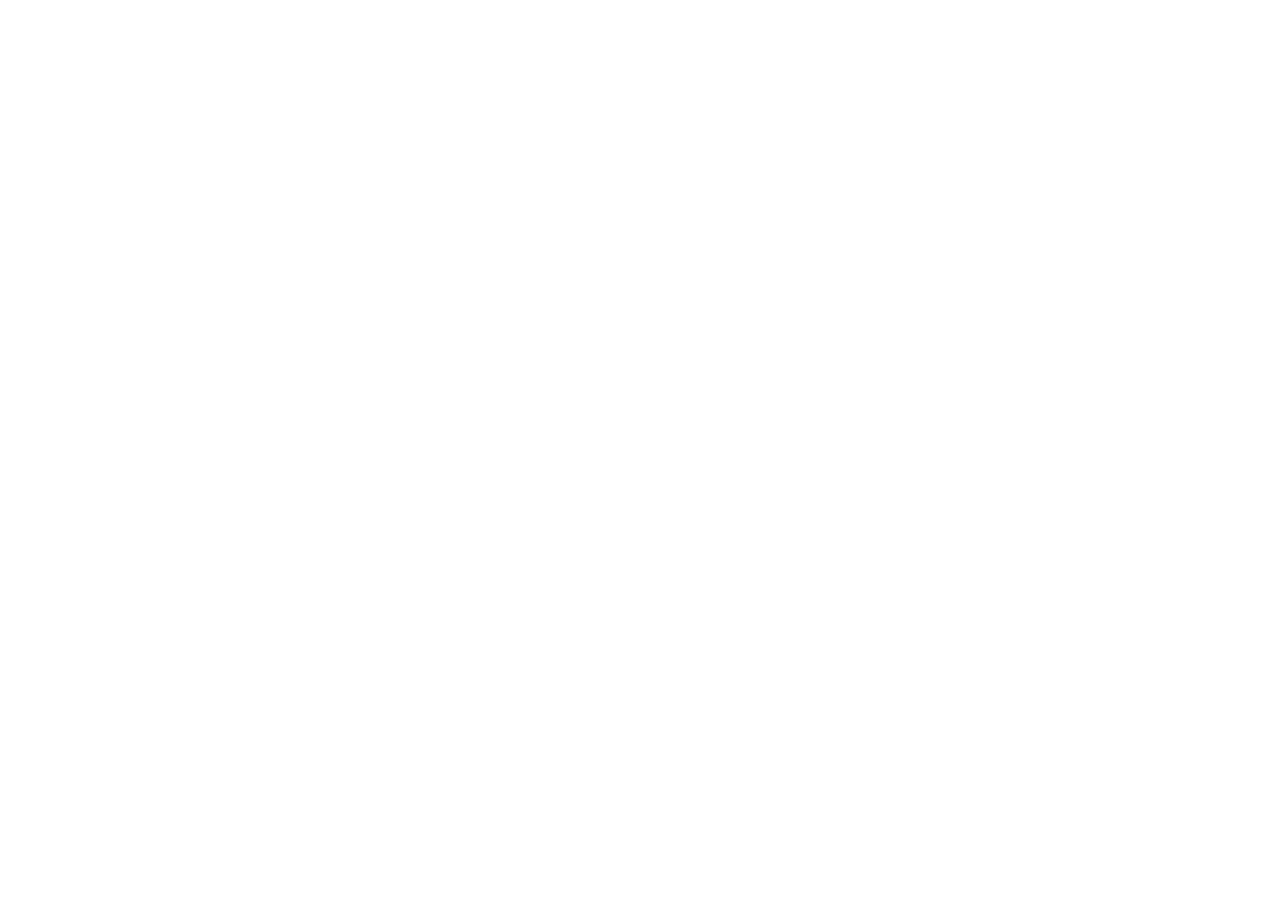
==== Output/www/index.html @ efb309db "WebUI(ADD) Graph.js" ====
<!doctype html>
<html lang="en">
<head>
  <meta charset="utf-8" />
  <meta name="viewport" content="width=device-width, initial-scale=1">
  <title>Enviriot WebUI</title>
  <link rel="stylesheet" href="./index.css">
  <script src="./lib/wsBond.js" type="module"></script>
  <script src="./components/text.js" type="module"></script>
  <script src="./components/button.js" type="module"></script>
  <script src="./components/graph.js" type="module"></script>
</head>
<body>
  <!--
  <x13-text value="text1" data-bg_color="/export/t1_color" data-fg_color="/export/b2_text" data-fg_color.color="-50:#0000FF;-25:#FF8000;50:#FF0000"></x13-text>
  <x13-button data-value='/export/t1'>Button1</x13-button>
  <x13-text data-value="/export/b2_text" data-value.format="0.0 km&sol;h" fg_color="#40FF40"></x13-text>
  <x13-button data-value='/export/t2'><x13-text value="✔" data-fg_color='/export/t2' data-fg_color.color="false:#0000FF;true:#FF0000"></x13-text></x13-button>

  <x13-text data-bg_color="/export/t1_color" data-value="/export/b2_text" data-value.format="0.00 km&sol;h" data-fg_color.color="-50:#0000FF;0:#00FF00;50:#FF0000"></x13-text>
      -->
  <x13-graph data-apple="/export/gr/v1" data-orange="/export/gr/v2" style="height:400px;"></x13-graph>
  <x13-graph data-ibm="/export/gr/v2" data-intel="/export/gr/v1" style="height:400px;"></x13-graph>
</body>
</html>
---- Output/www/index.css ----
/* css */
* {
  box-sizing:border-box;
}

x13-text {
  display: block;
  border: 1px groove lightgray;
  padding: 5px 1.5em;
  text-align: center;
}
x13-graph{
  display:block;
}
.card {
  float:left;
  display:inline;
  background-color: papayawhip;
  padding: 0px 1em 15px 1em;
  margin: 2em;
  border-radius:15px;
}
  .card > p {
    float:none;
    font-size: 20px;
    text-align: center;
  }
  .card > div {
    float:none;
    display:block;
    background-color: white;
  }
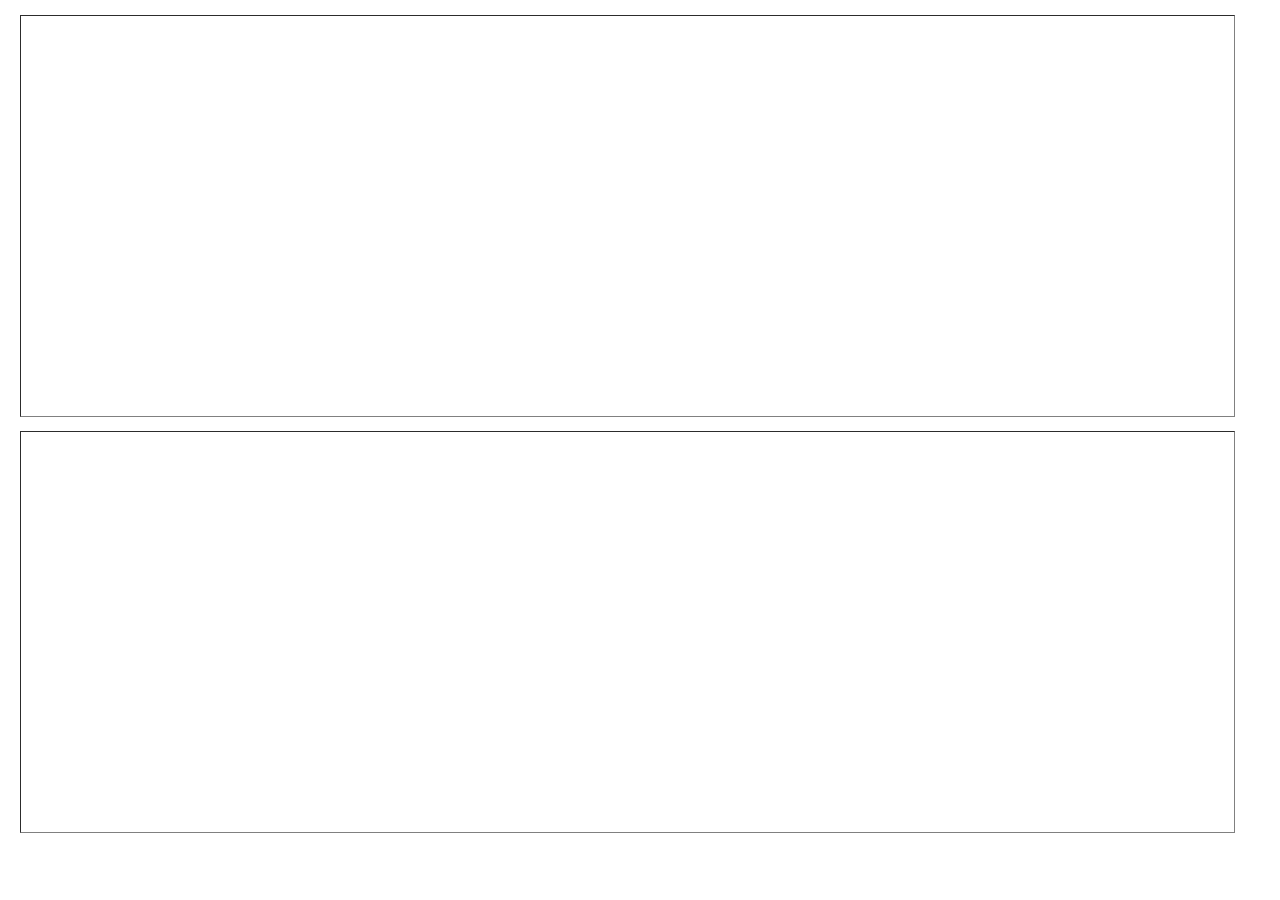
==== commit 11b47329: "WebUI(CHG) AQuery Get(/api/arch04?p=<array of topcs>&b=<range begin>&c=<counter>[&e=<range end>] )" ====
--- a/Output/www/index.html
+++ b/Output/www/index.html
@@ -19,7 +19,7 @@
 
   <x13-text data-bg_color="/export/t1_color" data-value="/export/b2_text" data-value.format="0.00 km&sol;h" data-fg_color.color="-50:#0000FF;0:#00FF00;50:#FF0000"></x13-text>
       -->
-  <x13-graph data-apple="/export/gr/v1" data-orange="/export/gr/v2" style="height:400px;"></x13-graph>
-  <x13-graph data-ibm="/export/gr/v2" data-intel="/export/gr/v1" style="height:400px;"></x13-graph>
+  <x13-graph data-pv="/Public/UPS/VPv" data-net="/Public/UPS/VNet" data-batt="/Public/UPS/VBatt" style="height:400px;"></x13-graph>
+  <x13-graph data-pv="/Public/UPS/WPv" data-net="/Public/UPS/WNet" data-batt="/Public/UPS/WBatt" data-load="/Public/UPS/WLoad" style="height:400px;"></x13-graph>
 </body>
-</html>
+  </html>
--- a/Output/www/index.css
+++ b/Output/www/index.css
@@ -1,32 +1,63 @@
 /* css */
-* {
-  box-sizing:border-box;
+.header {
+  display: flex;
+  gap: 1em;
+  width: 96%;
+  margin: 0 3% 15px 1%;
+  outline: thin inset gray;
+  padding: 7px;
 }
+
+.card {
+  display: inline-block;
+  background-color: papayawhip;
+  padding: 5px 1em 15px 1em;
+  border-radius: 15px;
+  min-width: 180px;
+}
+
+  .card > p {
+    font-size: 20px;
+    margin: 0px 0px 5px 0px;
+    text-align: center;
+  }
+
+  .card > div {
+    display: grid;
+    background-color: white;
+  }
+
+x13-graph {
+  display: flex;
+  width: 96%;
+  margin: 1em 3% 1em 1%;
+  outline: thin inset gray;
+}
+
+x13-signal {
+  display: block;
+  height: 24px;
+  padding: 3px 0.5em 3px 1em;
+  outline: thin groove lightgray;
+}
+
+  x13-signal > label {
+    display: block;
+    float: left;
+    margin: 3px 15px 3px 0px;
+  }
+
+  x13-signal > span {
+    display: block;
+    float: right;
+    border-radius: 12px;
+    width: 24px;
+    height: 24px;
+  }
 
 x13-text {
   display: block;
-  border: 1px groove lightgray;
-  padding: 5px 1.5em;
+  outline: thin groove lightgray;
+  padding: 6px 1.5em;
   text-align: center;
 }
-x13-graph{
-  display:block;
-}
-.card {
-  float:left;
-  display:inline;
-  background-color: papayawhip;
-  padding: 0px 1em 15px 1em;
-  margin: 2em;
-  border-radius:15px;
-}
-  .card > p {
-    float:none;
-    font-size: 20px;
-    text-align: center;
-  }
-  .card > div {
-    float:none;
-    display:block;
-    background-color: white;
-  }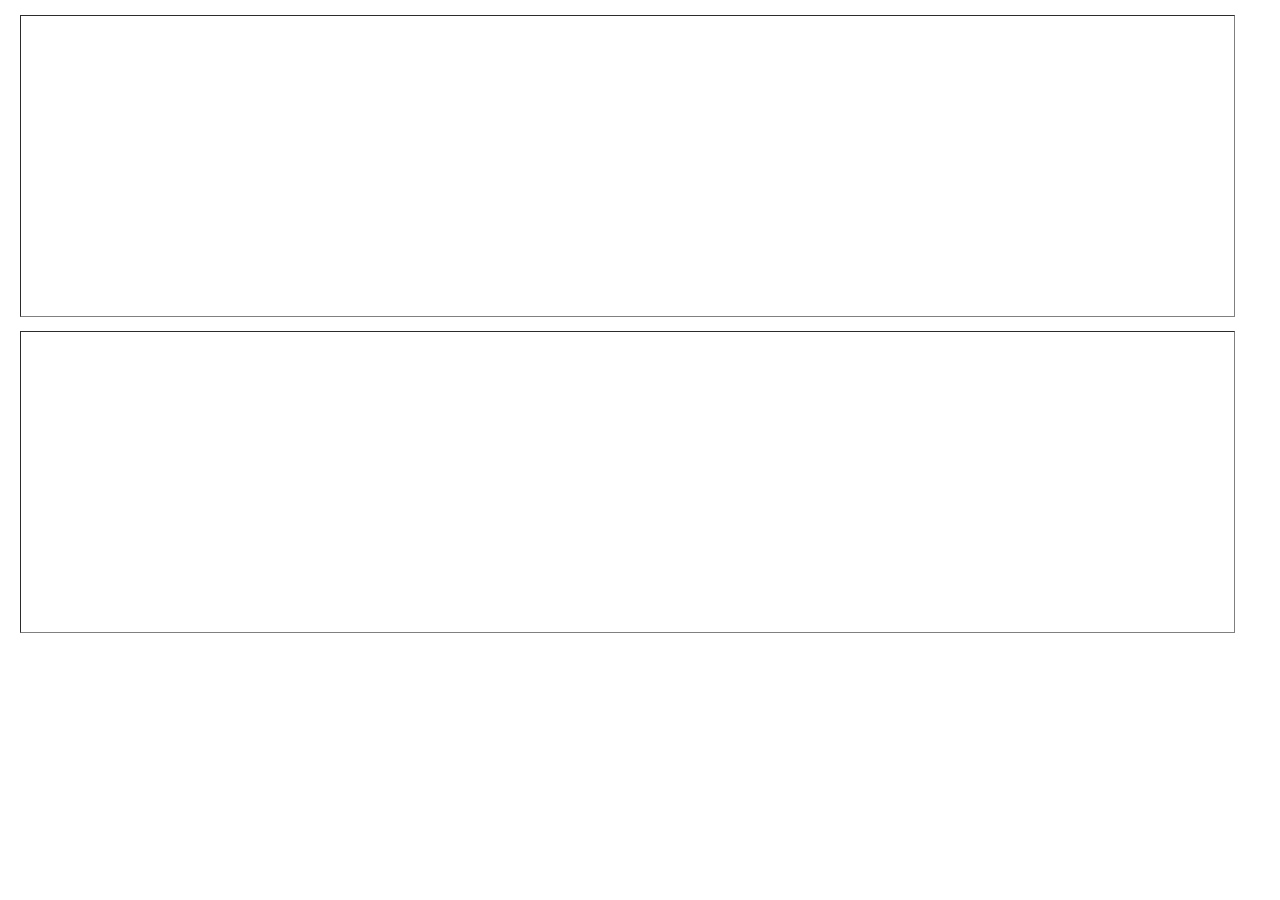
==== commit cc2efe92: "WebUI\Graph.js(ADD) parameter - ylabel, y2label, title" ====
--- a/Output/www/index.html
+++ b/Output/www/index.html
@@ -19,7 +19,14 @@
 
   <x13-text data-bg_color="/export/t1_color" data-value="/export/b2_text" data-value.format="0.00 km&sol;h" data-fg_color.color="-50:#0000FF;0:#00FF00;50:#FF0000"></x13-text>
       -->
-  <x13-graph data-pv="/Public/UPS/VPv" data-net="/Public/UPS/VNet" data-batt="/Public/UPS/VBatt" style="height:400px;"></x13-graph>
-  <x13-graph data-pv="/Public/UPS/WPv" data-net="/Public/UPS/WNet" data-batt="/Public/UPS/WBatt" data-load="/Public/UPS/WLoad" style="height:400px;"></x13-graph>
+  <x13-graph style="height:300px;" title="Напряжение" ylabel="V" y2label="V"
+             data-pv.y2="/Public/UPS/VPv" 
+             data-net.y2="/Public/UPS/VNet" 
+             data-batt="/Public/UPS/VBatt" ></x13-graph>
+  <x13-graph style="height:300px;" title="Мощность" ylabel="W" y2label="Lux"
+             data-pv="/Public/UPS/WPv" 
+             data-net="/Public/UPS/WNet" 
+             data-intesity.y2="/Public/Outdoor/osSens_I" 
+             data-load="/Public/UPS/WLoad" ></x13-graph>
 </body>
   </html>
--- a/Output/www/index.css
+++ b/Output/www/index.css
@@ -28,10 +28,97 @@
   }
 
 x13-graph {
-  display: flex;
+  display: block;
   width: 96%;
   margin: 1em 3% 1em 1%;
   outline: thin inset gray;
+}
+
+.dygraph-legend {
+  position: absolute;
+  font-size: 14px;
+  z-index: 10;
+  width: 250px; /* labelsDivWidth */
+  /*
+  dygraphs determines these based on the presence of chart labels.
+  It might make more sense to create a wrapper div around the chart proper.
+  top: 0px;
+  right: 2px;
+  */
+  background: white;
+  line-height: normal;
+  text-align: center;
+  overflow: hidden;
+}
+
+/* styles for a solid line in the legend */
+.dygraph-legend-line {
+  display: inline-block;
+  position: relative;
+  bottom: .5ex;
+  text-align:left;
+  padding-left: 1em;
+  height: 1px;
+  border-bottom-width: 2px;
+  border-bottom-style: solid;
+
+  /* border-bottom-color is set based on the series color */
+}
+
+/* styles for a dashed line in the legend, e.g. when strokePattern is set */
+.dygraph-legend-dash {
+  display: inline-block;
+  position: relative;
+  bottom: .5ex;
+  height: 1px;
+  border-bottom-width: 2px;
+  border-bottom-style: solid;
+  /* border-bottom-color is set based on the series color */
+  /* margin-right is set based on the stroke pattern */
+  /* padding-left is set based on the stroke pattern */
+}
+
+.dygraph-axis-label {
+  /* position: absolute; */
+  /* font-size: 14px; */
+  z-index: 10;
+  line-height: normal;
+  overflow: hidden;
+  color: black; /* replaces old axisLabelColor option */
+}
+
+.dygraph-title {
+  font-weight: bold;
+  z-index: 10;
+  text-align: center;
+  /* font-size: based on titleHeight option */
+}
+
+.dygraph-xlabel {
+  text-align: center;
+  /* font-size: based on xLabelHeight option */
+}
+
+/* For y-axis label */
+.dygraph-label-rotate-left {
+  text-align: center;
+  /* See http://caniuse.com/#feat=transforms2d */
+  transform: rotate(90deg);
+  -webkit-transform: rotate(90deg);
+  -moz-transform: rotate(90deg);
+  -o-transform: rotate(90deg);
+  -ms-transform: rotate(90deg);
+}
+
+/* For y2-axis label */
+.dygraph-label-rotate-right {
+  text-align: center;
+  /* See http://caniuse.com/#feat=transforms2d */
+  transform: rotate(-90deg);
+  -webkit-transform: rotate(-90deg);
+  -moz-transform: rotate(-90deg);
+  -o-transform: rotate(-90deg);
+  -ms-transform: rotate(-90deg);
 }
 
 x13-signal {
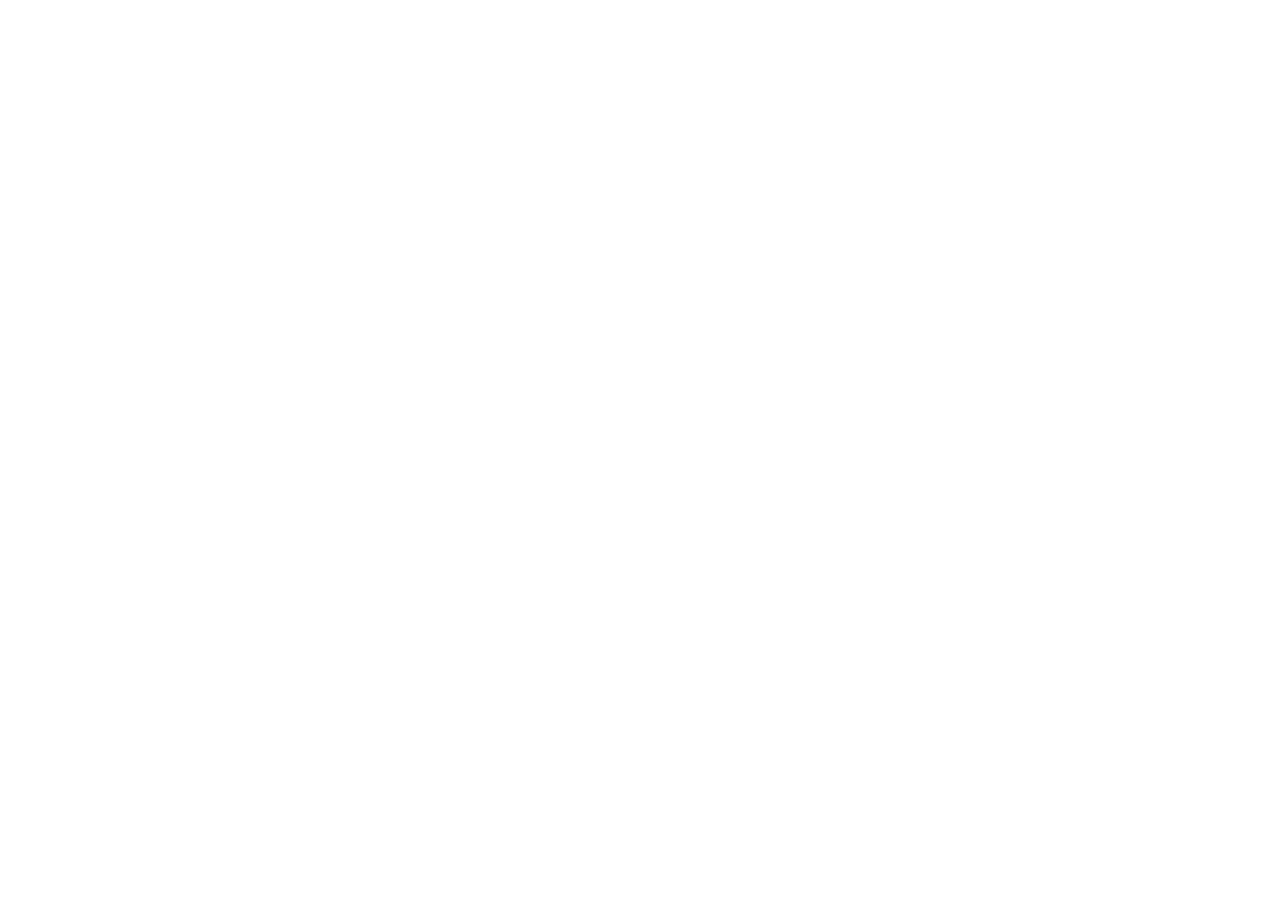
==== commit 5c576a9c: "WebUI(CHG) wsBond.js subscribe masks(+, #)" ====
--- a/Output/www/index.html
+++ b/Output/www/index.html
@@ -6,27 +6,9 @@
   <title>Enviriot WebUI</title>
   <link rel="stylesheet" href="./index.css">
   <script src="./lib/wsBond.js" type="module"></script>
-  <script src="./components/text.js" type="module"></script>
-  <script src="./components/button.js" type="module"></script>
-  <script src="./components/graph.js" type="module"></script>
+  <script src="./components/calender.js" type="module"></script>
 </head>
 <body>
-  <!--
-  <x13-text value="text1" data-bg_color="/export/t1_color" data-fg_color="/export/b2_text" data-fg_color.color="-50:#0000FF;-25:#FF8000;50:#FF0000"></x13-text>
-  <x13-button data-value='/export/t1'>Button1</x13-button>
-  <x13-text data-value="/export/b2_text" data-value.format="0.0 km&sol;h" fg_color="#40FF40"></x13-text>
-  <x13-button data-value='/export/t2'><x13-text value="✔" data-fg_color='/export/t2' data-fg_color.color="false:#0000FF;true:#FF0000"></x13-text></x13-button>
-
-  <x13-text data-bg_color="/export/t1_color" data-value="/export/b2_text" data-value.format="0.00 km&sol;h" data-fg_color.color="-50:#0000FF;0:#00FF00;50:#FF0000"></x13-text>
-      -->
-  <x13-graph style="height:300px;" title="Напряжение" ylabel="V" y2label="V"
-             data-pv.y2="/Public/UPS/VPv" 
-             data-net.y2="/Public/UPS/VNet" 
-             data-batt="/Public/UPS/VBatt" ></x13-graph>
-  <x13-graph style="height:300px;" title="Мощность" ylabel="W" y2label="Lux"
-             data-pv="/Public/UPS/WPv" 
-             data-net="/Public/UPS/WNet" 
-             data-intesity.y2="/Public/Outdoor/osSens_I" 
-             data-load="/Public/UPS/WLoad" ></x13-graph>
+  <x13-calender data-value="/export/Calender/#"></x13-calender>
 </body>
-  </html>
+</html>
--- a/Output/www/index.css
+++ b/Output/www/index.css
@@ -2,19 +2,39 @@
 .header {
   display: flex;
   gap: 1em;
-  width: 96%;
-  margin: 0 3% 15px 1%;
-  outline: thin inset gray;
-  padding: 7px;
+  width: 98%;
+  margin: 0 1% 15px 1%;
+  /*outline: thin inset gray;
+  padding: 7px;*/
+}
+
+a.aButton {
+  display: inline-block;
+  background-color: papayawhip;
+  padding: 5px 1em 5px 1em;
+  border-radius: 15px;
+  min-width: 100px;
+  font-size: 20px;
+  margin: 0px 0px 0px 0px;
+  text-align: center;
+  text-decoration: none;
 }
 
 .card {
   display: inline-block;
   background-color: papayawhip;
-  padding: 5px 1em 15px 1em;
+  padding: 5px 15px 15px 15px;
   border-radius: 15px;
-  min-width: 180px;
+  min-width: 100px;
 }
+
+  .card > a {
+    display: block;
+    font-size: 20px;
+    margin: 0px 0px 5px 0px;
+    text-align: center;
+    text-decoration: none;
+  }
 
   .card > p {
     font-size: 20px;
@@ -29,16 +49,16 @@
 
 x13-graph {
   display: block;
-  width: 96%;
-  margin: 1em 3% 1em 1%;
-  outline: thin inset gray;
+  width: 98%;
+  margin: 1em 1% 1em 1%;
+  /*outline: thin inset gray;*/
 }
 
 .dygraph-legend {
   position: absolute;
   font-size: 14px;
   z-index: 10;
-  width: 250px; /* labelsDivWidth */
+  width: 400px; /* labelsDivWidth */
   /*
   dygraphs determines these based on the presence of chart labels.
   It might make more sense to create a wrapper div around the chart proper.
@@ -47,7 +67,7 @@
   */
   background: white;
   line-height: normal;
-  text-align: center;
+  text-align: left;
   overflow: hidden;
 }
 
@@ -56,12 +76,11 @@
   display: inline-block;
   position: relative;
   bottom: .5ex;
-  text-align:left;
+  text-align: left;
   padding-left: 1em;
   height: 1px;
   border-bottom-width: 2px;
   border-bottom-style: solid;
-
   /* border-bottom-color is set based on the series color */
 }
 
@@ -124,8 +143,8 @@
 x13-signal {
   display: block;
   height: 24px;
-  padding: 3px 0.5em 3px 1em;
-  outline: thin groove lightgray;
+  padding: 0px 0.5em 0px 1em;
+  /*outline: thin groove lightgray;*/
 }
 
   x13-signal > label {
@@ -144,7 +163,33 @@
 
 x13-text {
   display: block;
-  outline: thin groove lightgray;
-  padding: 6px 1.5em;
+  padding: 3px 1.5em;
   text-align: center;
 }
+
+x13-wheather {
+  height: 40vh;
+  display: block;
+}
+
+  x13-wheather > div {
+    width: 98%;
+    display: block;
+  }
+
+    x13-wheather > div.wh_top {
+      gap: 0;
+      margin: 0 0 5px 0;
+      height: 20px;
+      display: flex;
+      width: 98%;
+    }
+
+  x13-wheather div.wh_top > div {
+    width: 10%;
+    text-align: center;
+  }
+
+  x13-wheather div.wh_top > :first-child, x13-wheather div.wh_top > :last-child {
+    width: 45%;
+  }
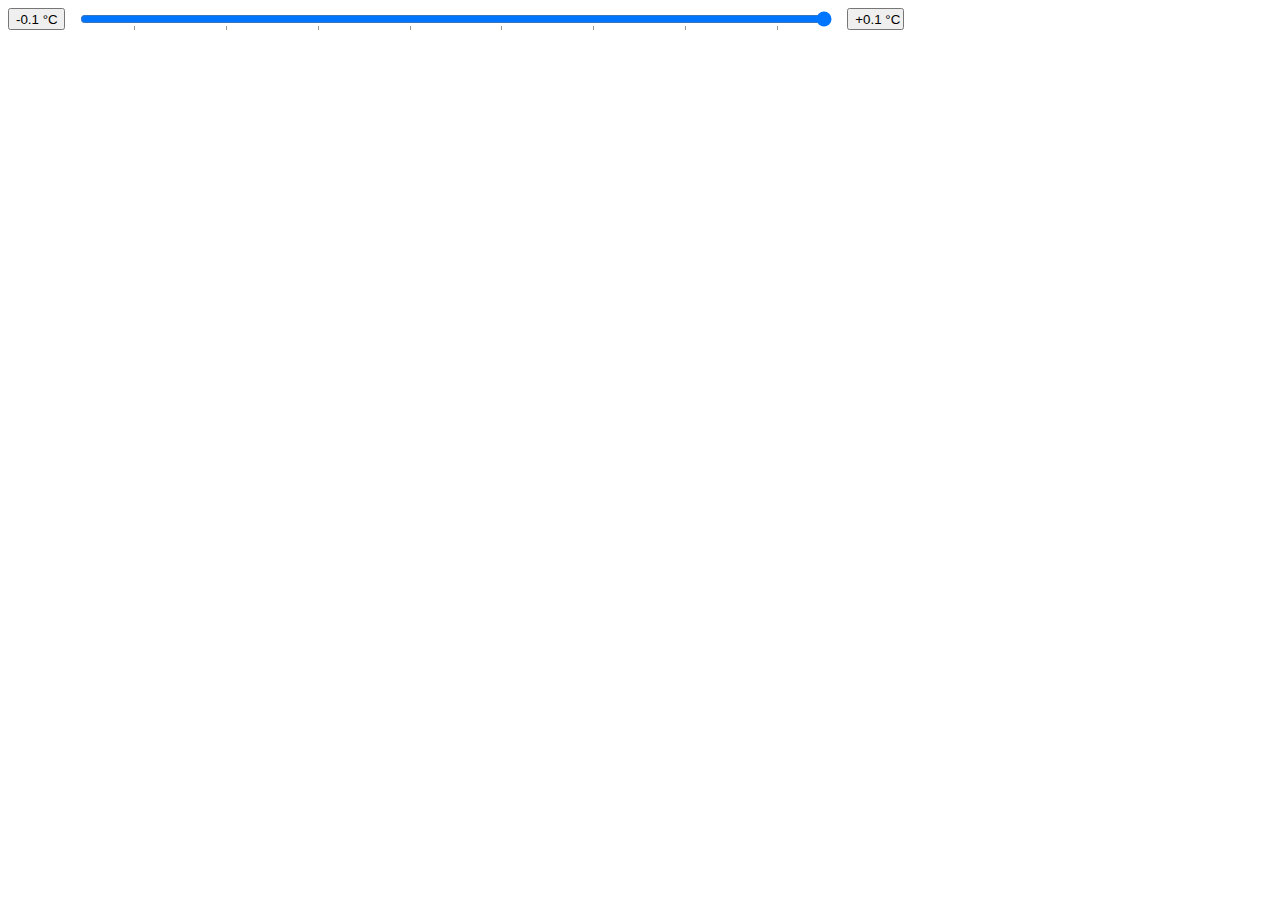
==== commit d4226c0d: "range.js(CHG) add format" ====
--- a/Output/www/index.html
+++ b/Output/www/index.html
@@ -6,9 +6,9 @@
   <title>Enviriot WebUI</title>
   <link rel="stylesheet" href="./index.css">
   <script src="./lib/wsBond.js" type="module"></script>
-  <script src="./components/calender.js" type="module"></script>
+  <script src="./components/range.js" type="module"></script>
 </head>
 <body>
-  <x13-calender data-value="/export/Calender/#"></x13-calender>
+  <x13-range data-value="/export/set" format="0.0 °C" min="20.5" max="28.5" data-actual="/export/value" style="width:70vw;"></x13-range>
 </body>
 </html>
--- a/Output/www/index.css
+++ b/Output/www/index.css
@@ -45,6 +45,135 @@
   .card > div {
     display: grid;
     background-color: white;
+  }
+
+.bLink {
+  display: block;
+  min-width: 16mm;
+  min-height: 12mm;
+  border-radius: 20%;
+  text-align: center;
+  font-size: 10mm;
+  text-decoration: none;
+}
+
+x13-button, x13-checkbox {
+  display: block;
+  min-width: 16mm;
+  min-height: 12mm;
+  border-radius: 20%;
+  text-align: center;
+  font-size: 10mm;
+}
+
+x13-calender {
+  margin-top: 1vh;
+  display: flex;
+}
+
+  x13-calender div.calender {
+    display: inline-grid;
+    grid-template-columns: 3.5vw repeat(15, 2.5vw);
+    grid-template-rows: repeat(8, auto);
+    width: 41vw;
+  }
+
+x13-cal-day {
+  background-color: #E8F0FF;
+  display: grid;
+  grid-template-columns: 0.7vw 1.1vw 0.7vw;
+}
+
+  x13-cal-day > div:first-child {
+    width: 0.5vw;
+    height: 0.5vw;
+    background-color: transparent;
+    border-radius: 50%;
+    margin: auto 0 auto 0.2vw;
+  }
+
+  x13-cal-day > span {
+    text-align: center;
+    font-size: 1vw;
+  }
+
+  x13-cal-day > div:last-child {
+    width: 0.25vw;
+    background-color: transparent;
+    margin-right: 0.45vw;
+  }
+
+  x13-cal-day.odd {
+    background-color: #F0FFF0;
+  }
+
+  x13-cal-day.month {
+    font-weight: bold;
+    padding: 0 0 5px 0;
+  }
+
+  x13-cal-day.week {
+    font-weight: bold;
+    background-color: #FFFFFF;
+  }
+
+  x13-cal-day.today {
+    font-weight: 900;
+    background-color: #4CBB17;
+  }
+
+  x13-cal-day.holidays {
+    color: red;
+  }
+
+  x13-cal-day.scool > div:last-child {
+    background-color: #07737A;
+  }
+
+  x13-cal-day.info > div:first-child {
+    background-color: #90FB90;
+  }
+
+x13-calender div.events {
+  display: inline-grid;
+  grid-auto-flow: column;
+  grid-template-columns: 29vw 29vw;
+  grid-template-rows: repeat(8, auto);
+  width: 59vw;
+}
+
+
+x13-cal-evnt {
+  font-size: 1vw;
+  margin: 0 0 0 1vw;
+  background-color: aliceblue;
+  display: grid;
+  gap: 0 0.25vw;
+  grid-template-columns: 1vw 5vw 16vw 5vw;
+}
+
+  x13-cal-evnt > div {
+    border-radius: 50%;
+    width: 0.5vw;
+    height: 0.5vw;
+    margin: auto 0;
+    background-color: lightgray;
+  }
+
+  x13-cal-evnt.today {
+    font-weight: 900;
+  }
+
+  x13-cal-evnt.holidays > div {
+    background-color: red;
+  }
+
+  x13-cal-evnt.scool > div {
+    background-color: #07737A;
+  }
+
+  x13-cal-evnt.info > div {
+    background-color: #90FB90;
   }
 
 x13-graph {
@@ -140,6 +269,17 @@
   -ms-transform: rotate(-90deg);
 }
 
+x13-range {
+  display: block;
+}
+
+x13-range input[type=range] {
+}
+
+x13-range progress {
+  accent-color: #C0C0FF;
+}
+
 x13-signal {
   display: block;
   height: 24px;
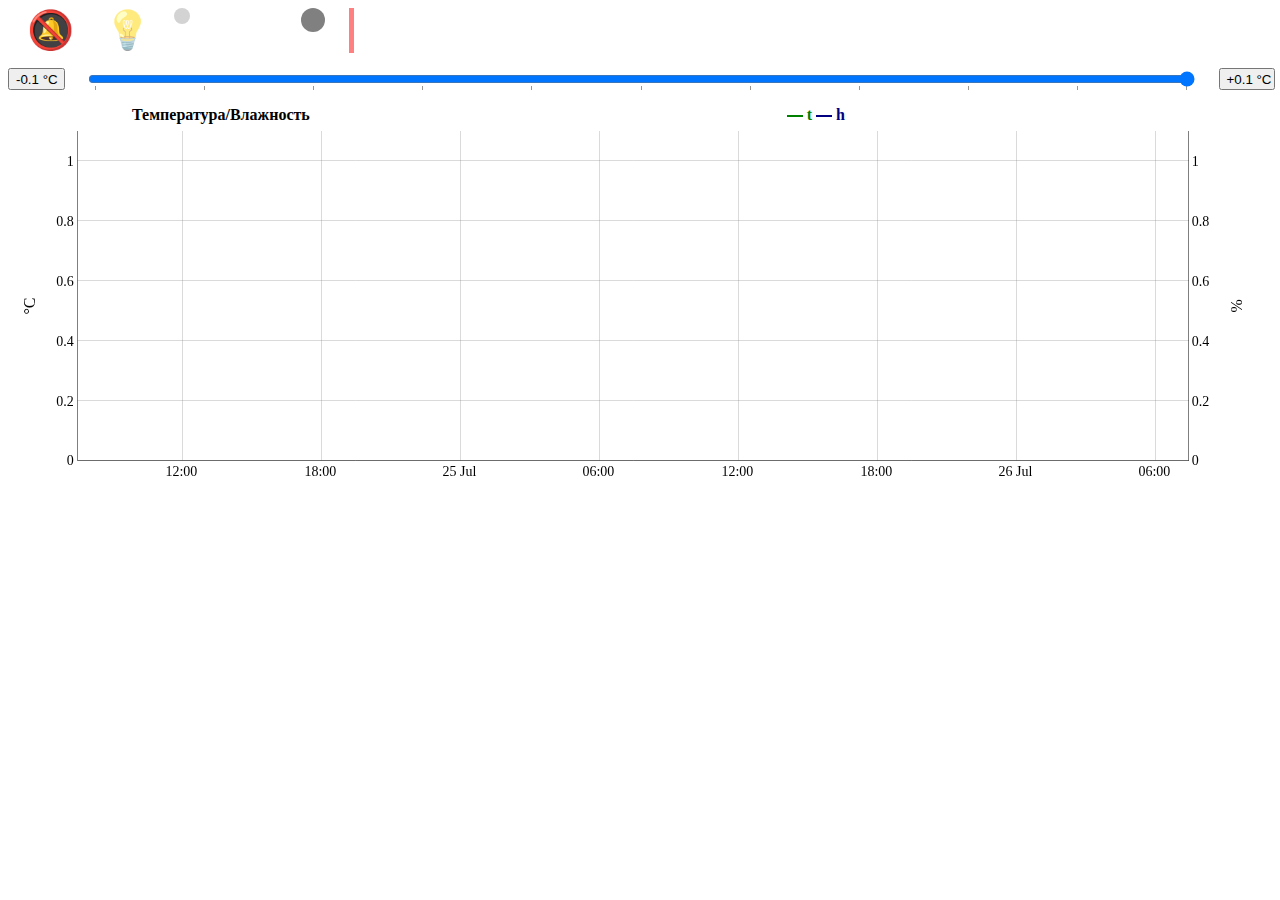
==== commit 91630a60: "WebUI(ADD) demo" ====
--- a/Output/www/index.html
+++ b/Output/www/index.html
@@ -5,10 +5,29 @@
   <meta name="viewport" content="width=device-width, initial-scale=1">
   <title>Enviriot WebUI</title>
   <link rel="stylesheet" href="./index.css">
+  <script src="./lib/stringformat.min.js"></script>
   <script src="./lib/wsBond.js" type="module"></script>
+  <script src="./components/button.js" type="module"></script>
+  <script src="./components/checkbox.js" type="module"></script>
+  <script src="./components/graph.js" type="module"></script>
   <script src="./components/range.js" type="module"></script>
+  <script src="./components/signal.js" type="module"></script>
+  <script src="./components/status.js" type="module"></script>
+  <script src="./components/stText.js" type="module"></script>
+  <script src="./components/text.js" type="module"></script>
+  <!--script src="./components/thermostat.js" type="module"></script-->
 </head>
 <body>
-  <x13-range data-value="/export/set" format="0.0 °C" min="20.5" max="28.5" data-actual="/export/value" style="width:70vw;"></x13-range>
+  <div style="display: flex;gap: 1em;width: 98%;margin: 0 1% 15px 1%;">
+    <x13-button data-value="/export/Test/Mute" data-fg_color="/export/Test/Muted" data-fg_color.color="false:#40808080;true:#000000;">&#128277;</x13-button>
+    <x13-checkbox data-value="/export/Test/Status">&#128161;</x13-checkbox>
+    <x13-status data-value="/export/Test/Status"></x13-status>
+    <!--x13-thermostat data-temperature="/export/Test/T" data-humidity="/export/Test/H" data-setting="/export/Test/Set" data-valve="/export/Test/Valve" data-status="/export/Test/Status" style="width:50px;"></x13-thermostat-->
+    <x13-text data-value="/export/Test/Valve" data-value.format="0.0 '%'" data-bg_color.color="-50:#8080FF;-10:#80FF88;0:#80FF80;10::#88FF80;50:#FF8080"></x13-text>
+    <x13-signal data-value="/export/Test/Mute" data-value.color="false:#FFFF00;true:#00FFFF00"></x13-signal>
+    <x13-st_text data-status="/export/Test/Status" data-value="/export/Test/T" data-value.format="0.00 '°C'"></x13-st_text>
+  </div>
+  <x13-range data-value="/export/Test/Set" format="0.0 °C" min="16" max="26" data-actual="/export/Test/T" style="width:99vw;"></x13-range>
+  <x13-graph title="Температура/Влажность" ylabel="°C" y2label="%" data-T="/export/Test/T" data-H.y2="/export/Test/H" style="height:40vh;"></x13-graph>
 </body>
 </html>
--- a/Output/www/index.css
+++ b/Output/www/index.css
@@ -67,59 +67,58 @@
 }
 
 x13-calender {
-  margin-top: 1vh;
+  margin-bottom:1vh;
   display: flex;
 }
 
   x13-calender div.calender {
     display: inline-grid;
-    grid-template-columns: 3.5vw repeat(15, 2.5vw);
-    grid-template-rows: repeat(8, auto);
-    width: 41vw;
+    width: 52vw;
+    grid-template-columns: 3.5vw repeat(15, 3.2vw);
+    grid-template-rows: 4vh repeat(7, 3vh);
   }
 
 x13-cal-day {
   background-color: #E8F0FF;
   display: grid;
-  grid-template-columns: 0.7vw 1.1vw 0.7vw;
+  grid-template-columns: 0.6vw 2vw 0.6vw;
 }
 
   x13-cal-day > div:first-child {
-    width: 0.5vw;
-    height: 0.5vw;
+    width: 0.4vw;
+    height: 0.4vw;
     background-color: transparent;
     border-radius: 50%;
     margin: auto 0 auto 0.2vw;
   }
-
   x13-cal-day > span {
-    text-align: center;
-    font-size: 1vw;
-  }
-
+    text-align:center;
+    font-size: 1.2vw;
+    margin:auto 0;
+  }
   x13-cal-day > div:last-child {
-    width: 0.25vw;
+    width: 0.2vw;
     background-color: transparent;
-    margin-right: 0.45vw;
-  }
-
+    margin-right:0.4vw;
+  }
   x13-cal-day.odd {
     background-color: #F0FFF0;
   }
 
   x13-cal-day.month {
     font-weight: bold;
-    padding: 0 0 5px 0;
+    grid-template-columns: 0 auto 0;
   }
 
   x13-cal-day.week {
     font-weight: bold;
     background-color: #FFFFFF;
-  }
-
-  x13-cal-day.today {
-    font-weight: 900;
-    background-color: #4CBB17;
+    grid-template-columns: 0 auto 0;
+  }
+
+  x13-cal-day.today > span {
+    font-weight: bold;
+    background: radial-gradient(circle, rgba(0,192,192,0.1) 65%, rgba(0,192,192,1) 75%, rgba(0,192,192,0) 80%);
   }
 
   x13-cal-day.holidays {
@@ -127,53 +126,48 @@
   }
 
   x13-cal-day.scool > div:last-child {
-    background-color: #07737A;
+    background-color: #80FF80;
   }
 
   x13-cal-day.info > div:first-child {
-    background-color: #90FB90;
+    background-color: #1E90FF;
   }
 
 x13-calender div.events {
+  width: 47vw;
   display: inline-grid;
   grid-auto-flow: column;
-  grid-template-columns: 29vw 29vw;
-  grid-template-rows: repeat(8, auto);
-  width: 59vw;
+  grid-template-columns: 47vw;
+  grid-template-rows: repeat(8, 3.125vh);
 }
 
 
 x13-cal-evnt {
-  font-size: 1vw;
+  font-size: 1.2vw;
   margin: 0 0 0 1vw;
   background-color: aliceblue;
   display: grid;
   gap: 0 0.25vw;
-  grid-template-columns: 1vw 5vw 16vw 5vw;
-}
-
-  x13-cal-evnt > div {
-    border-radius: 50%;
-    width: 0.5vw;
-    height: 0.5vw;
-    margin: auto 0;
-    background-color: lightgray;
-  }
-
+  grid-template-columns: 1vw 6vw auto 6vw;
+}
+  x13-cal-evnt>div{
+    border-radius:50%;
+    width:0.5vw;
+    height:0.5vw;
+    margin:auto 0;
+    background-color:lightgray;
+  }
   x13-cal-evnt.today {
     font-weight: 900;
   }
-
   x13-cal-evnt.holidays > div {
     background-color: red;
   }
-
   x13-cal-evnt.scool > div {
-    background-color: #07737A;
-  }
-
+    background-color: #80FF80;
+  }
   x13-cal-evnt.info > div {
-    background-color: #90FB90;
+    background-color: #1E90FF;
   }
 
 x13-graph {
@@ -182,6 +176,24 @@
   margin: 1em 1% 1em 1%;
   /*outline: thin inset gray;*/
 }
+  x13-graph > div.gr_top {
+    gap: 0;
+    margin: 0 0 5px 0;
+    height: 20px;
+    display: flex;
+    width: 98%;
+  }
+
+  x13-graph div.gr_top > div:first-child {
+    width: 33%;
+    font-weight: bold;
+    font-size: 16px;
+    text-align: center;
+  }
+  x13-graph div.gr_top > div:last-child {
+    width: 65%;
+    text-align: center;
+  }
 
 .dygraph-legend {
   position: absolute;
@@ -273,12 +285,12 @@
   display: block;
 }
 
-x13-range input[type=range] {
-}
-
-x13-range progress {
-  accent-color: #C0C0FF;
-}
+  x13-range input[type=range] {
+  }
+
+  x13-range progress {
+    accent-color: #C0C0FF;
+  }
 
 x13-signal {
   display: block;
@@ -308,7 +320,6 @@
 }
 
 x13-wheather {
-  height: 40vh;
   display: block;
 }
 
@@ -328,6 +339,8 @@
   x13-wheather div.wh_top > div {
     width: 10%;
     text-align: center;
+    font-weight: bold;
+    font-size: 16px;
   }
 
   x13-wheather div.wh_top > :first-child, x13-wheather div.wh_top > :last-child {
